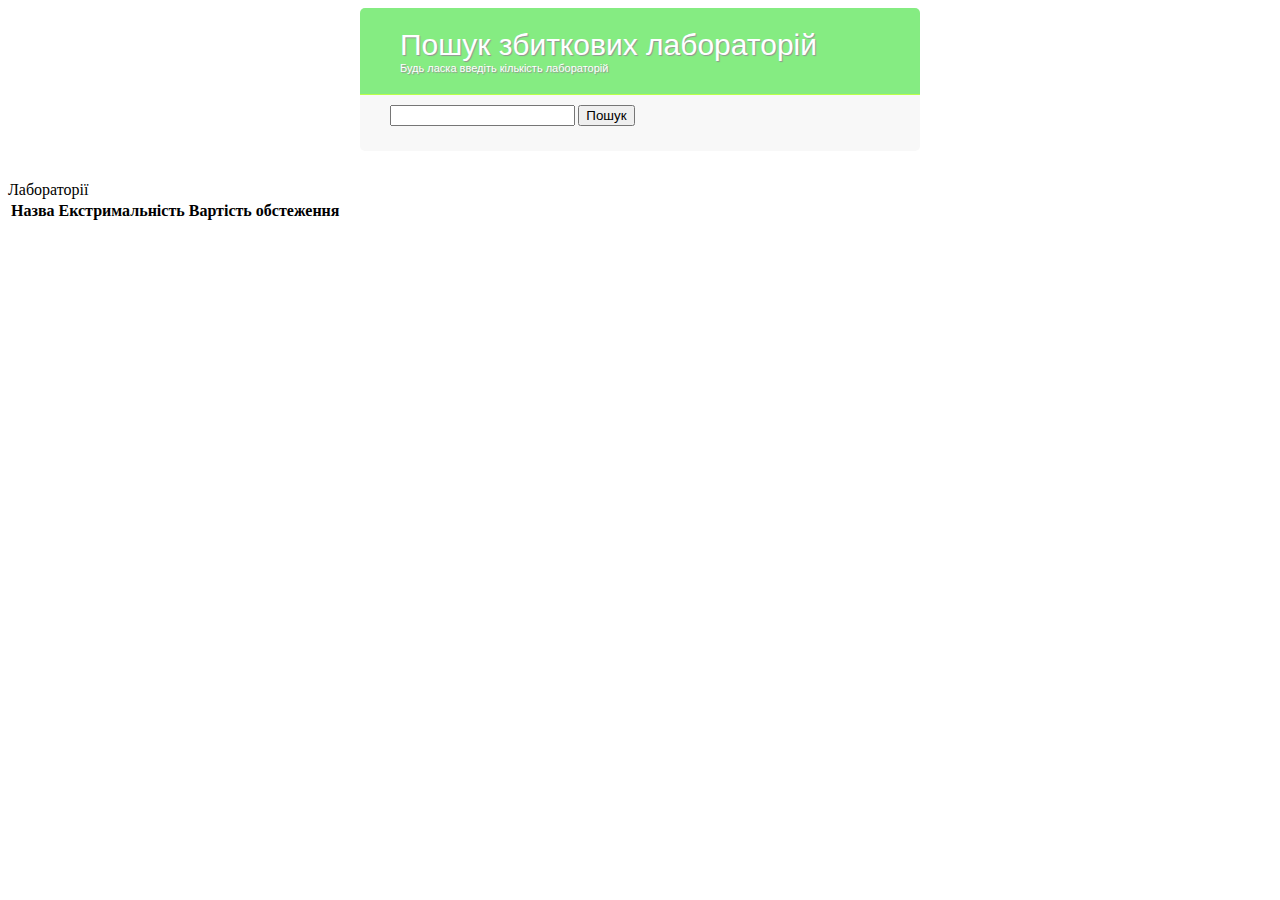
==== src/main/resources/public/bussiness/b_bad_labs.html @ 50b86086 "Service was implemented" ====
<!DOCTYPE html>
<html lang="en">
<head>
    <meta charset="UTF-8">
    <title>Лабораторії</title>
    <link rel="stylesheet" href="../css/bootstrap.min.css">
    <link rel="stylesheet" href="../css/updated.css">
    <link rel="stylesheet" href="../css/form.css">
    <script src="../js/jquery-3.1.0.min.js"></script>
</head>
<body>
<form action="/get/good/doctor" method="post" class="form-inline smart-green">
    <h1>Пошук збиткових лабораторій
        <span>Будь ласка введіть кількість лабораторій</span>
    </h1>
    <label class="container">
        <div class="form-group ">
            <input id="count" type="number" class="form-control" required name="count" ng-model="count">
            <input type="submit" class="btn btn-default" value="Пошук">
        </div>
    </label>
</form>
<div class="container" style="margin-top: 30px">
    <div class="row">
        <div class="col-md12">
            <div class="panel panel-default">
                <div class="panel-heading">Лабораторії</div>
                <div class="panel-body">

                    <table class="table table-striped">
                        <thead>
                        <tr>

                            <th>Назва</th>
                            <th>Екстримальність</th>
                            <th>Вартість обстеження</th>

                        </tr>
                        </thead>
                        <tbody>
                        </tbody>

                    </table>
                </div>
            </div>
        </div>
    </div>
</div>
<script>
    $('form').submit(function (event) {
        console.log($('input[name=count]').val());
        var formData = {
            'count': $('input[name=count]').val()
        };
        $.post('/get/bad/labs',formData,function (data) {
            $("tbody").html("");
            $.each(data,function (medLab,item) {
                $("tbody").append('<tr><td>'+
                    item.labName+'</td><td>'+
                    item.extrPoint+'</td><td>'+
                    item.price+'</td></tr>>'
                );
            })
        });
        event.preventDefault();
    });
</script>
</body>
</html>
---- src/main/resources/public/css/form.css ----
.smart-green {
    margin-left:auto;
    margin-right:auto;

    max-width: 500px;
    background: #F8F8F8;
    padding: 30px 30px 20px 30px;
    font: 12px Arial, Helvetica, sans-serif;
    color: #666;
    border-radius: 5px;
    -webkit-border-radius: 5px;
    -moz-border-radius: 5px;
}
.smart-green h1 {
    font: 30px "Trebuchet MS", Arial, Helvetica, sans-serif;
    padding: 20px 0px 20px 40px;
    display: block;
    margin: -30px -30px 10px -30px;
    color: #FFF;
    background: #85ec82;
    text-shadow: 1px 1px 1px #949494;
    border-radius: 5px 5px 0px 0px;
    -webkit-border-radius: 5px 5px 0px 0px;
    -moz-border-radius: 5px 5px 0px 0px;
    border-bottom:1px solid #baff4b;

}

.smart-green h1>span {
    display: block;
    font-size: 11px;
    color: #FFF;
}

.smart-green label {
    display: block;
    margin: 0px 0px 5px;
}
.smart-green label>span {
    float: left;
    margin-top: 10px;
    color: #5E5E5E;
}
.smart-green input[type="text"], .smart-green input[type="email"], .smart-green textarea, .smart-green select {
    color: #555;
    height: 30px;
    line-height:15px;
    width: 100%;
    padding: 0px 0px 0px 10px;
    margin-top: 2px;
    border: 1px solid #E5E5E5;
    background: #FBFBFB;
    outline: 0;
    -webkit-box-shadow: inset 1px 1px 2px rgba(238, 238, 238, 0.2);
    box-shadow: inset 1px 1px 2px rgba(238, 238, 238, 0.2);
    font: normal 14px/14px Arial, Helvetica, sans-serif;
}
.smart-green textarea{
    height:100px;
    padding-top: 10px;
}
.smart-green select {
    appearance:none;
    -webkit-appearance:none;
    -moz-appearance: none;
    text-indent: 0.01px;
    text-overflow: '';
    width:100%;
    height:30px;
}
.smart-green .button {
    background-color: #9DC45F;
    border-radius: 5px;
    -webkit-border-radius: 5px;
    -moz-border-border-radius: 5px;
    border: none;
    padding: 10px 25px 10px 25px;
    color: #FFF;
    text-shadow: 1px 1px 1px #949494;
}
.smart-green .button:hover {
    background-color:#80A24A;
}
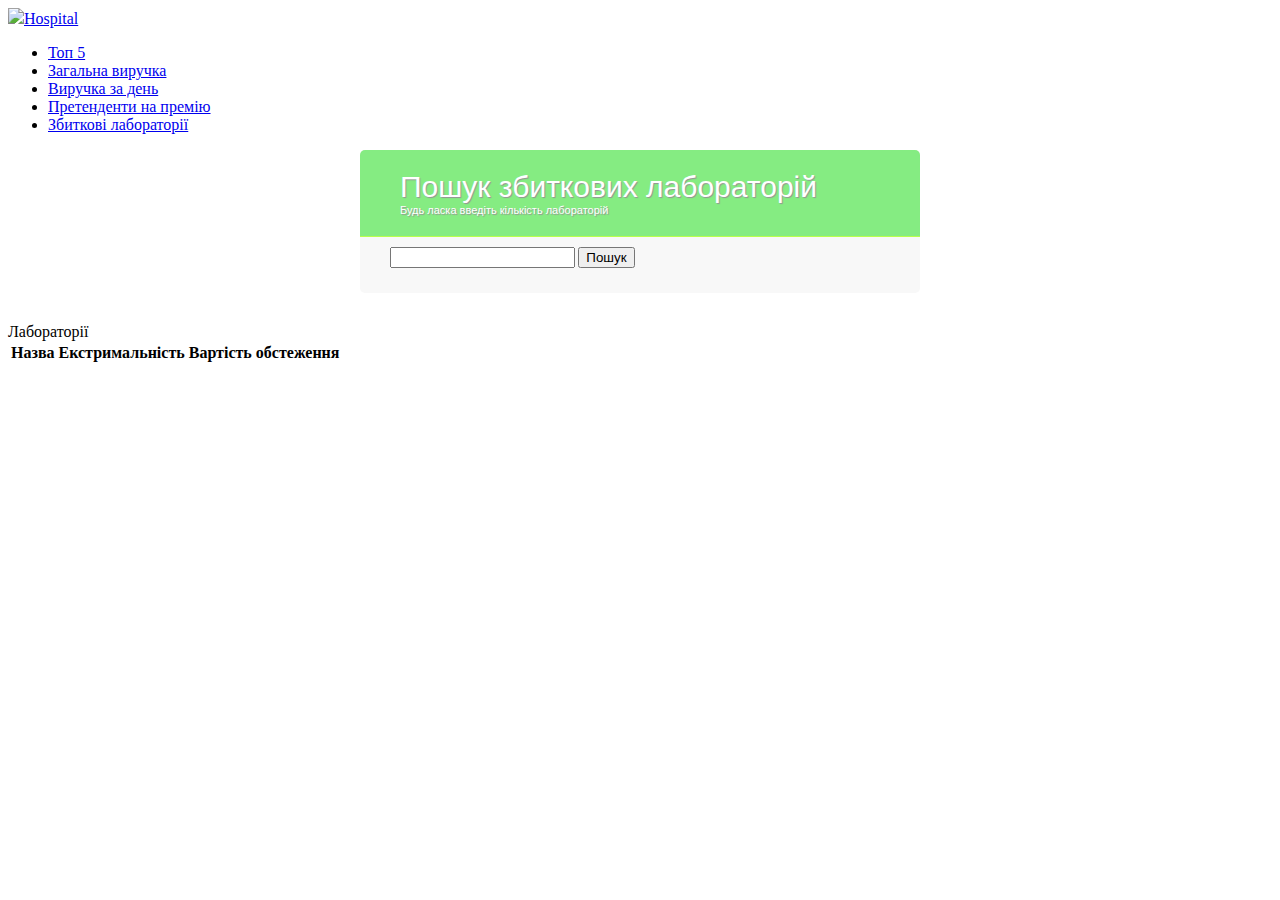
==== commit 5b556f6b: "1" ====
--- a/src/main/resources/public/bussiness/b_bad_labs.html
+++ b/src/main/resources/public/bussiness/b_bad_labs.html
@@ -9,6 +9,20 @@
     <script src="../js/jquery-3.1.0.min.js"></script>
 </head>
 <body>
+<nav class="navbar navbar">
+    <div class="container-fluid">
+        <div class="navbar-header">
+            <a class="navbar-brand" href="/bussiness/index.html"><div id="logo_container"><img id="logo" src="../images/hospital-logo.png">Hospital</div></a>
+        </div>
+        <ul class="nav navbar-nav">
+            <li><a href="/bussiness/b_top_five.html">Топ 5</a></li>
+            <li><a href="/bussiness/b_profit_all.html">Загальна виручка</a></li>
+            <li><a href="/bussiness/b_profit_day.html">Виручка за день</a></li>
+            <li><a href="/bussiness/b_good_doctors.html">Претенденти на премію</a></li>
+            <li><a href="/bussiness/b_bad_labs.html">Збиткові лабораторії</a></li>
+        </ul>
+    </div>
+</nav>
 <form action="/get/good/doctor" method="post" class="form-inline smart-green">
     <h1>Пошук збиткових лабораторій
         <span>Будь ласка введіть кількість лабораторій</span>
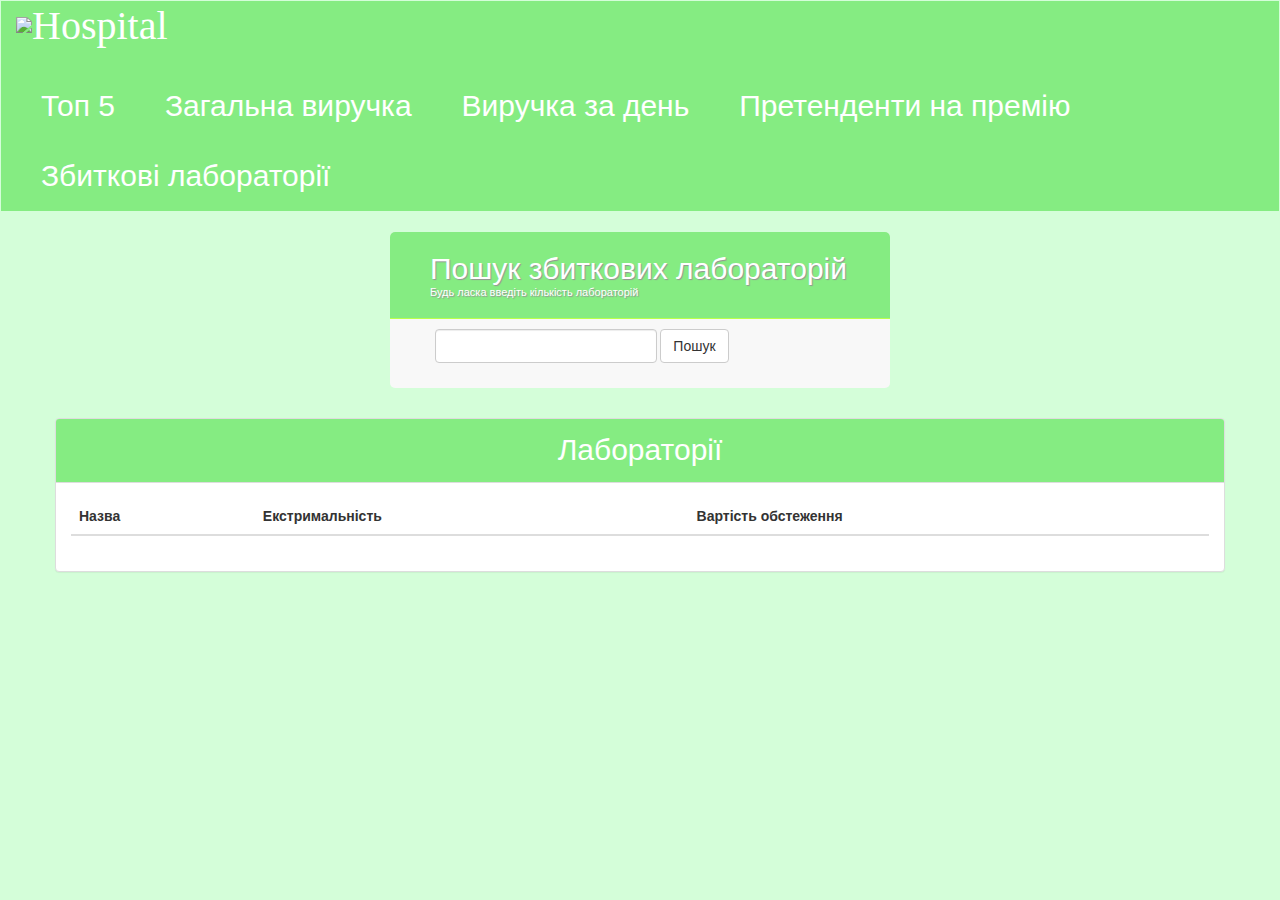
==== commit 19571e07: "Deleted Index controller" ====
--- a/src/main/resources/public/bussiness/b_bad_labs.html
+++ b/src/main/resources/public/bussiness/b_bad_labs.html
@@ -12,7 +12,7 @@
 <nav class="navbar navbar">
     <div class="container-fluid">
         <div class="navbar-header">
-            <a class="navbar-brand" href="/bussiness/index.html"><div id="logo_container"><img id="logo" src="../images/hospital-logo.png">Hospital</div></a>
+            <a class="navbar-brand" href="/business.html"><div id="logo_container"><img id="logo" src="../images/hospital-logo.png">Hospital</div></a>
         </div>
         <ul class="nav navbar-nav">
             <li><a href="/bussiness/b_top_five.html">Топ 5</a></li>
@@ -66,7 +66,7 @@
         var formData = {
             'count': $('input[name=count]').val()
         };
-        $.post('/get/bad/labs',formData,function (data) {
+        $.post('/get/bad/labs',$('form').serialize(),function (data) {
             $("tbody").html("");
             $.each(data,function (medLab,item) {
                 $("tbody").append('<tr><td>'+
--- a/src/main/resources/public/css/updated.css
+++ b/src/main/resources/public/css/updated.css
@@ -0,0 +1,84 @@
+@font-face {
+    font-family: "Angelface";
+    src: url('../fonts/Angelface.otf');
+}
+
+body{
+    background-color: rgba(15, 247, 46, 0.18);
+}
+.panel-default>.panel-heading {
+    text-align: center;
+    font-size: 30px;
+    font-weight: 300;
+    color: #ffffff;
+    background-color: #85ec82;
+    border-color: #ddd;
+}
+.panel-body {
+    padding: 15px;
+}
+
+.table>tbody>tr>td, .table>tbody>tr>th, .table>tfoot>tr>td, .table>tfoot>tr>th, .table>thead>tr>td, .table>thead>tr>th {
+    padding: 8px;
+    line-height: 1.42857143;
+    vertical-align: top;
+    border-top: 1px solid #dad6d6;
+}
+
+.table-striped>tbody>tr:nth-of-type(odd) {
+    background-color: rgba(133, 236, 130, 0.27);
+}
+
+/*.navbar-inverse {*/
+    /*background-color: #85ec82;*/
+    /*border-color: rgba(31, 204, 50, 0.19);*/
+/*}*/
+
+.container-fluid{
+    background-color: #85ec82;
+}
+
+.navbar-nav a ,.navbar-header a{
+
+    color: white;
+    font-size: 30px;
+}
+
+
+.navbar-nav li, .navbar-header a{
+    /*margin: 10px;*/
+}
+
+.navbar-header{
+    border-right-color: #4cae4c;
+}
+.navbar-brand{
+    height: 70px;
+}
+
+.nav>li>a{
+    padding: 25px;
+}
+
+.nav>li>a:hover{
+    background-color: #a4eca8;
+}
+
+.active{
+    background-color: #4cae4c;
+}
+
+#logo{
+    overflow-y: auto;
+    position: relative;
+    width: 50px;
+    position: relative;
+    top: -5px;
+}
+
+#logo_container{
+    font-family: Angelface;
+    font-size: 40px;
+    display: inline;
+    float: right;
+}